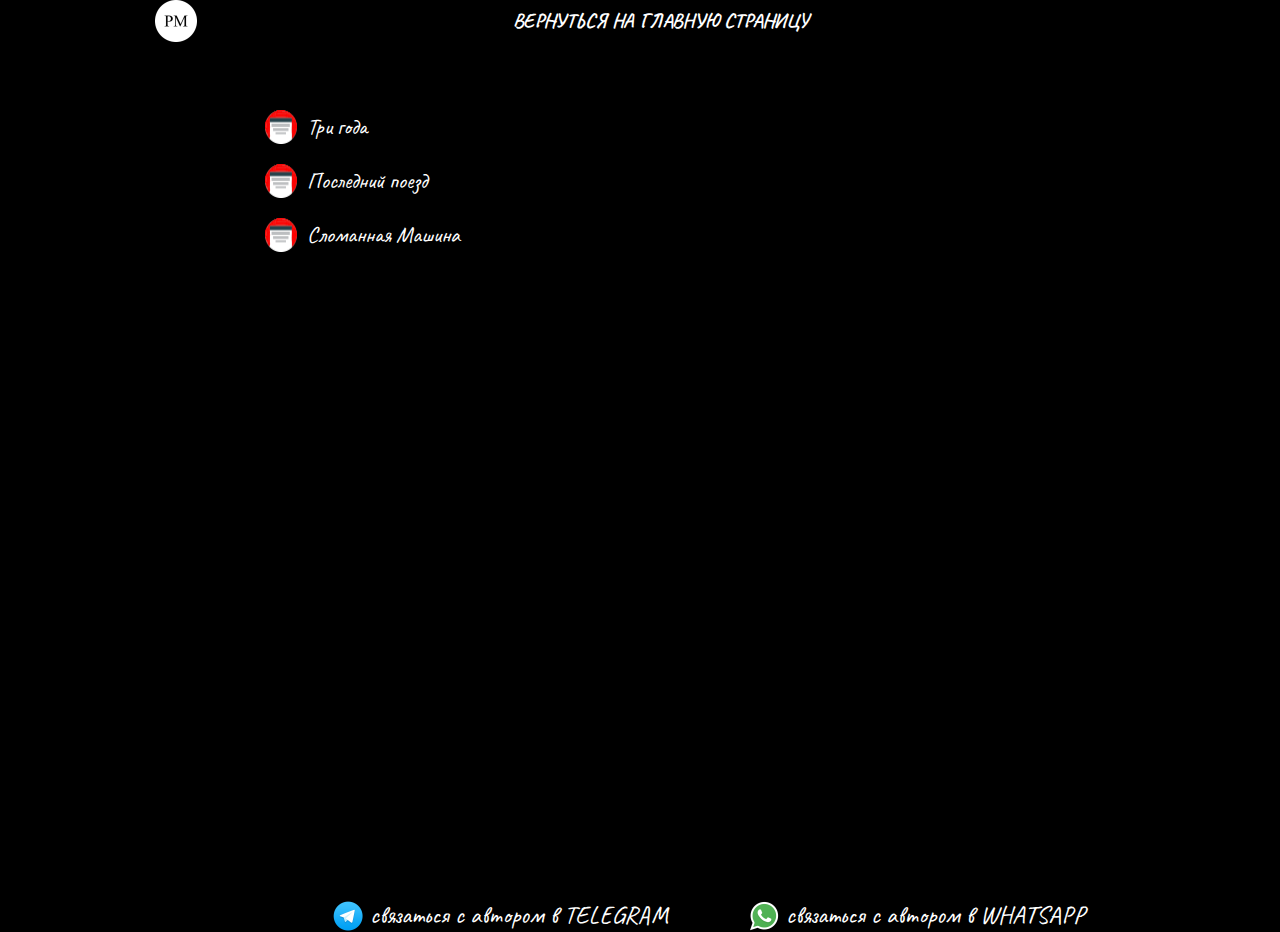
==== allstory.html @ dc112314 "Add files via upload" ====
<!DOCTYPE html>
<html lang="ru">

<head>
    <meta charset="UTF-8">
    <meta name="viewport" content="width=device-width, initial-scale=1.0">
    <meta name="keywords" content="Интересные и необычные рассказы.">
    <meta name="description" content="Интересные и необычные рассказы.">
    <title>Все истории</title>
    <link rel="stylesheet" href="css/style.css">
    <link rel="apple-touch-icon" sizes="180x180" href="icon/apple-touch-icon.png">
    <link rel="icon" type="image/png" sizes="32x32" href="icon/favicon-32x32.png">
    <link rel="icon" type="image/png" sizes="16x16" href="icon/favicon-16x16.png">
    <link rel="manifest" href="/site.webmanifest">
</head>

<body>
    <div class="wrapper">
        <header class="header">
            <div class="header__container">
                <a href="#" class="header__logo"><img src="img/logo_42x42.png" alt="logo"></a>
                <nav class="header__menu menu">
                    <ul class="menu__list">
                        <li class="menu__item"><a href="index.html" class="menu__link">Вернуться на главную страницу</a>
                        </li>
                        </li>
                    </ul>
                </nav>
            </div>
        </header>
        <main>
            <div class="list__container">
                <ol class="list__stories">
                    <li class="list__stories__item"> <img src="img/icon-stories.png" alt="icon-stories"><a
                            href="story1.html" class="list__stories__item__link">Три года</a></li>
                    <li class="list__stories__item"><img src="img/icon-stories.png" alt="icon-stories"><a
                            href="story2.html" class="list__stories__item__link">Последний поезд</a>
                    </li>
                    <li class="list__stories__item"><img src="img/icon-stories.png" alt="icon-stories"><a
                            href="story3.html" class="list__stories__item__link">Сломанная
                            Машина</a>
                    </li>
                </ol>
            </div>
        </main>
    </div>
    <footer class="footer">
        <div class="footer__container">
            <div class="contact__item"><a class="contact__item__telegram" href="https://t.me/Poll_Whale"
                    target="_blanked">
                    <img src="img/contact_TG.png" alt="Связаться с автором в Telegram">
                    Связаться с автором в <span class="uppercase">Telegram</span>
                </a>
            </div>
            <div class="contact__item"><a class="contact__item__whatsapp"
                    href=" https://wa.me/7528227356?text=Привет!%20У%20меня%20есть%20для%20тебя%20история!"
                    target="_blanked">
                    <img src="img/contact_WA.png" alt="Связаться с автором в WhatsApp">
                    Связаться с автором в <span class="uppercase">WhatsApp</span></a>
            </div>
        </div>
    </footer>

</body>

</html>
---- css/style.css ----
@import url("https://fonts.googleapis.com/css2?family=Playfair+Display&family=Caveat:wght@400;700&display=swap=cyrillic-ext");
*,
*:before,
*:after {
  padding: 0;
  margin: 0;
  border: 0;
  background-color: rgba(0, 0, 0);
  -moz-box-sizing: border-box;
  -webkit-box-sizing: border-box;
  box-sizing: border-box;
}
html,
body {
  height: 100%;
  line-height: 1;
  font-size: 20px;
  font-family: "Caveat", cursive;
  color: rgb(255, 255, 255);
}
a {
  text-decoration: none;
}
img {
  vertical-align: top;
}
ul,
ol,
li {
  list-style: none;
}

h1,
h2,
h3,
h4,
h5,
h6 {
  font-size: inherit;
  font-weight: inherit;
}
[class*="__container"] {
  max-width: 1310px;
  margin: 0px auto;
}
.wrapper {
  overflow: hidden;
  display: flex;
  flex-direction: column;
  min-height: 100%;
}
.main {
  flex: 1 1 auto;
}
.header {
  position: absolute;
  width: 100%;
  top: 0;
  left: 0;
  z-index: 100;
}
.header__container {
  display: flex;
  min-height: 42px;
  align-items: center;
}
.header__menu {
  flex: 1 1 auto;
}
.menu {
  display: flex;
  justify-content: center;
}
.menu__list,
.menu__item {
  display: flex;
  flex: 1 1 auto;
}
.menu__item {
  justify-content: center;
}
.menu__link {
  text-transform: uppercase;
  font-weight: 700;
  line-height: 1.2;
  color: rgb(255, 255, 255);
  transition: 0.7s;
}
.menu__link:hover {
  color: rgba(255, 0, 0, 0.7);
  border-radius: 7%;
  box-shadow: 0px 2px 0.5px rgba(255, 0, 0);
}
.animation__container {
  display: flex;
  justify-content: center;
  height: 100px;
  margin: 300px 0 0 0;
}
.animation__square {
  height: 100px;
  width: 100px;
  background-color: rgba(255, 0, 0);
  transition: 2s;
  animation: turning-scaling 30s linear infinite alternate;
}
.animation__square:before {
  position: fixed;
  content: "";
  width: 100px;
  height: 100px;
  transition: 2s;
  transform: rotate(-45deg);
  background-color: rgba(255, 0, 0);
}
@keyframes turning-scaling {
  0% {
    transform: scale(1) rotate(0deg);
  }
  50% {
    transform: scale(3) rotate(180deg);
  }
  100% {
    transform: scale(1) rotate(360deg);
  }
}
/* ============================= */
.slogan__item {
  display: flex;
  justify-content: center;
  margin: 240px 0 490px 0;
}
a.slogan__item__contact {
  display: flex;
  justify-content: center;
  font-size: 50px;
  color: rgb(255, 255, 255);
  padding: 10px 0 10px 0;
  transition: 0.7s;
}
.story__container_first,
.story__container_second,
.story__container_third {
  display: flex;
  padding: 50px 0 700px 0;
  justify-content: center;
}
.story__summary {
  display: flex;
  justify-content: center;
  line-height: 2;
  margin: auto;
}
li.container__about_name {
  display: flex;
  justify-content: center;
  font-size: 50px;
  font-weight: 700;
}
li.container__about_summary {
  display: flex;
  justify-content: center;
  font-size: 30px;
}
li.container__story__link {
  display: flex;
  justify-content: center;
}
li.container__story__link a {
  display: flex;
  justify-content: center;
  height: 60px;
  width: 300px;
  background: #1d2043;
  color: rgb(255, 255, 255);
  font-size: 30px;
  border-radius: 10px;
  transition: 0.7s;
}
.story__image {
  display: flex;
  justify-content: center;
}
.story__image img {
  border-radius: 25px;
  transition: 2s;
}
.story__image img:hover {
  background: rgba(255, 0, 0, 0.7);
}
.story__container_third {
  padding: 50px 0 350px 0;
}
.story__container_first {
  transition: all 1.5s ease-out;
  transform: translateX(-100%);
  opacity: 0;
}
.story__container_first.started {
  transform: none;
  opacity: 1;
}
.story__container_second {
  transform: translate(100%);
  opacity: 0;
  transition: all 1.5s ease-out;
}
.story__container_second.started {
  transform: none;
  opacity: 1;
}
.story__container_third {
  transition: all 1.5s ease-out;
  transform: translateX(-100%);
  opacity: 0;
}
.story__container_third.started {
  transform: none;
  opacity: 1;
}
.footer__container {
  display: flex;
  align-items: center;
  justify-content: right;
}
.contact__item__telegram,
.contact__item__whatsapp {
  margin: 0px 40px 0px 40px;
  font-size: 25px;
  text-transform: lowercase;
  line-height: 1.2;
  color: rgb(255, 255, 255);
  transition: 0.7s;
}
.contact__item__telegram:hover,
.contact__item__whatsapp:hover {
  color: rgba(255, 0, 0, 0.7);
  border-radius: 7%;
  box-shadow: 0px -2px 0.5px rgba(255, 0, 0);
}
span.uppercase {
  text-transform: uppercase;
}
.story__text {
  height: fit-content;
  margin: 60px 0 100px 0;
  transition: 5s;
}
.text__story {
  font-family: "Roboto Slab", serif;
  font-weight: 100px;
  padding: 0 10px;
  text-indent: 50px;
  font-size: 18px;
  text-align: justify;
  animation: showing-text 2s linear;
  text-shadow: 50px 10px 55px rgba(255, 0, 0, 1);
}
.name__story {
  text-align: center;
  font-size: 50px;
  padding: 0 0 25px 0;
}
@keyframes showing-text {
  0% {
    transform: translateY(-100%);
    opacity: 0;
  }
  100% {
    transform: translateY(0);
    opacity: 1;
  }
}
.menu__list,
.header__logo,
.slogan__item__contact {
  animation: showing-menu 2s linear;
}
@keyframes showing-menu {
  0% {
    transform: translateY(-100%);
    opacity: 0;
  }
  100% {
    transform: translateY(0);
    opacity: 1;
  }
}
.story__text__item p.name__story {
  animation: showing-text-name 2s linear;
}
@keyframes showing-text-name {
  0% {
    opacity: 0;
  }
  100% {
    opacity: 1;
  }
}
ol.list__stories {
  display: flex;
  flex-direction: column;
  margin: 100px auto 0px 100px;
  font-family: "Caveat", cursive;
  font-size: 22.5px;
  animation: showing-text-name 3s linear;
}
li.list__stories__item {
  display: flex;
}
a.list__stories__item__link {
  color: rgb(255, 255, 255);
  line-height: 2.4;
  transition: 0.7s;
}
.list__stories__item img {
  margin: 10px 10px;
}
.list__stories__item__link:hover,
a.slogan__item__contact:hover,
.container__story__link a:hover {
  color: rgba(255, 0, 0, 0.7);
}
/* ============================= */
@media (max-width: 1280px) {
  [class*="__container"] {
    max-width: 970px;
    margin: 0px auto;
  }
  .animation__container {
    margin: 300px 0 0 0;
  }
}
/* TABLET */
@media (max-width: 991.98px) {
  [class*="__container"] {
    max-width: 750px;
    margin: 0px auto;
  }
  .animation__container {
    margin: 300px 0 0 0;
  }
  .animation__square,
  .animation__square::before {
    height: 70px;
    width: 70px;
  }
  .contact__item a,
  .contact__item a span {
    font-size: 15px;
  }
}
/* Big Mobile*/
@media (max-width: 767.98px) {
  .animation__container {
    margin: 200px 0 0 0;
  }
  [class*="__container"] {
    max-width: 570px;
  }
  .header__logo {
    display: none;
    height: 21px;
  }
  .menu__item {
    margin: 0 10px 0 10px;
  }
  .contact__item a,
  .contact__item a span {
    font-size: 14px;
  }
}
/* Middle Mobile*/
@media (max-width: 709.98px) {
  .slogan__item {
    margin: 100px 0 250px 0;
  }
  a.slogan__item__contact {
    font-size: 30px;
  }
  .footer__container {
    justify-content: center;
  }
  .contact__item a,
  .contact__item a span {
    font-size: 0;
  }
  .animation__container {
    margin: 150px 0 0 0;
  }
  .animation__square,
  .animation__square::before {
    position: absolute;
    height: 30px;
    width: 30px;
  }
  .header__logo {
    display: none;
  }
  .story__container_first,
  .story__container_second,
  .story__container_third {
    flex-direction: column;
    padding: 50px 0 50px 0;
  }
  .story__container_third
    .container__about__story
    .container__about_name
    span.uppercase {
    font-size: 48px;
  }
}
@media (max-width: 464.98px) {
  .menu__list {
    display: block;
    margin: 0 auto;
  }
  .menu__link.other {
    display: none;
  }
}
/* Small Mobile */
@media (max-width: 424.98px) {
  menu__item .slogan__item {
    margin: 100px 0 250px 0;
  }
  .story__container_first {
    flex-direction: column;
  }
  .header__logo {
    display: none;
  }
  .story__container_third
    .container__about__story
    .container__about_name
    span.uppercase {
    font-size: 20px;
  }
  a.slogan__item__contact {
    font-size: 25px;
  }
  .container__about_name span.uppercase {
    font-size: 20px;
  }
  li.container__about_summary {
    font-size: 18px;
  }
  .list__container ol.list__stories {
    margin: 100px auto 100px 0;
    font-size: 20px;
  }
}
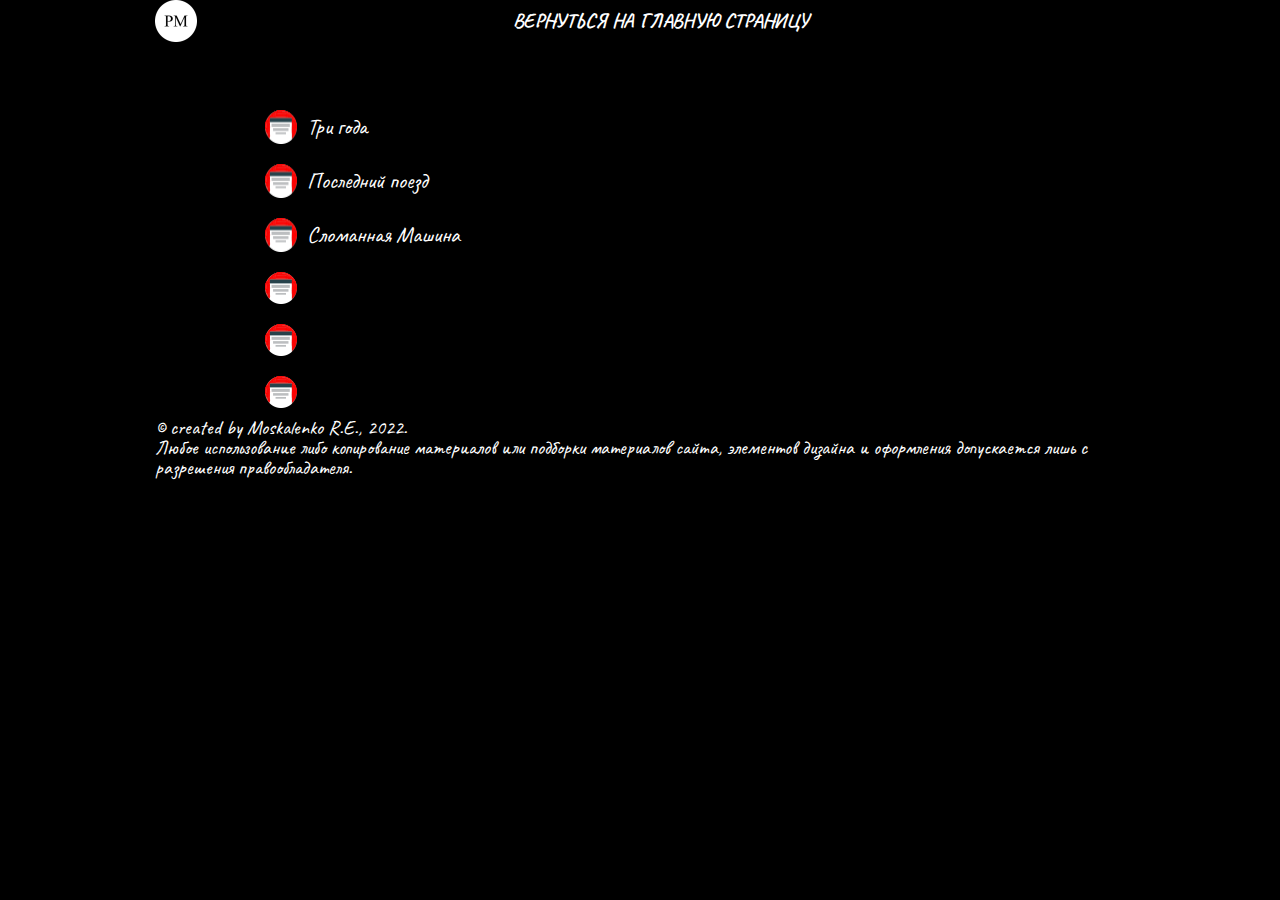
==== commit 552c3814: "delete a li" ====
--- a/allstory.html
+++ b/allstory.html
@@ -40,27 +40,31 @@
                             href="story3.html" class="list__stories__item__link">Сломанная
                             Машина</a>
                     </li>
+                    <li class="list__stories__item"><img src="img/icon-stories.png" alt="icon-stories"><a
+                            href="story3.html" class="list__stories__item__link"></a>
+                    </li>
+                    <li class="list__stories__item"><img src="img/icon-stories.png" alt="icon-stories"><a href="#"
+                            class="list__stories__item__link"></a>
+                    </li>
+                    <li class="list__stories__item"><img src="img/icon-stories.png" alt="icon-stories"><a href="#"
+                            class="list__stories__item__link"></a>
+                    </li>
                 </ol>
             </div>
         </main>
+        <footer class="footer">
+            <div class="footer__container">
+                <div class="copyright">
+                    <div class="rights__item">
+                        &copy; created by Moskalenko R.E., 2022.
+                    </div>
+                    <div class="rights__item"> Любое использование либо копирование
+                        материалов или подборки материалов сайта,
+                        элементов дизайна и оформления допускается лишь с разрешения правообладателя.
+                    </div>
+                </div>
+        </footer>
     </div>
-    <footer class="footer">
-        <div class="footer__container">
-            <div class="contact__item"><a class="contact__item__telegram" href="https://t.me/Poll_Whale"
-                    target="_blanked">
-                    <img src="img/contact_TG.png" alt="Связаться с автором в Telegram">
-                    Связаться с автором в <span class="uppercase">Telegram</span>
-                </a>
-            </div>
-            <div class="contact__item"><a class="contact__item__whatsapp"
-                    href=" https://wa.me/7528227356?text=Привет!%20У%20меня%20есть%20для%20тебя%20история!"
-                    target="_blanked">
-                    <img src="img/contact_WA.png" alt="Связаться с автором в WhatsApp">
-                    Связаться с автором в <span class="uppercase">WhatsApp</span></a>
-            </div>
-        </div>
-    </footer>
-
 </body>
 
 </html>--- a/css/style.css
+++ b/css/style.css
@@ -254,7 +254,7 @@
   font-size: 18px;
   text-align: justify;
   animation: showing-text 2s linear;
-  text-shadow: 50px 10px 55px rgba(255, 0, 0, 1);
+/*   text-shadow: 50px 10px 55px rgba(255, 0, 0, 1); */
 }
 .name__story {
   text-align: center;
